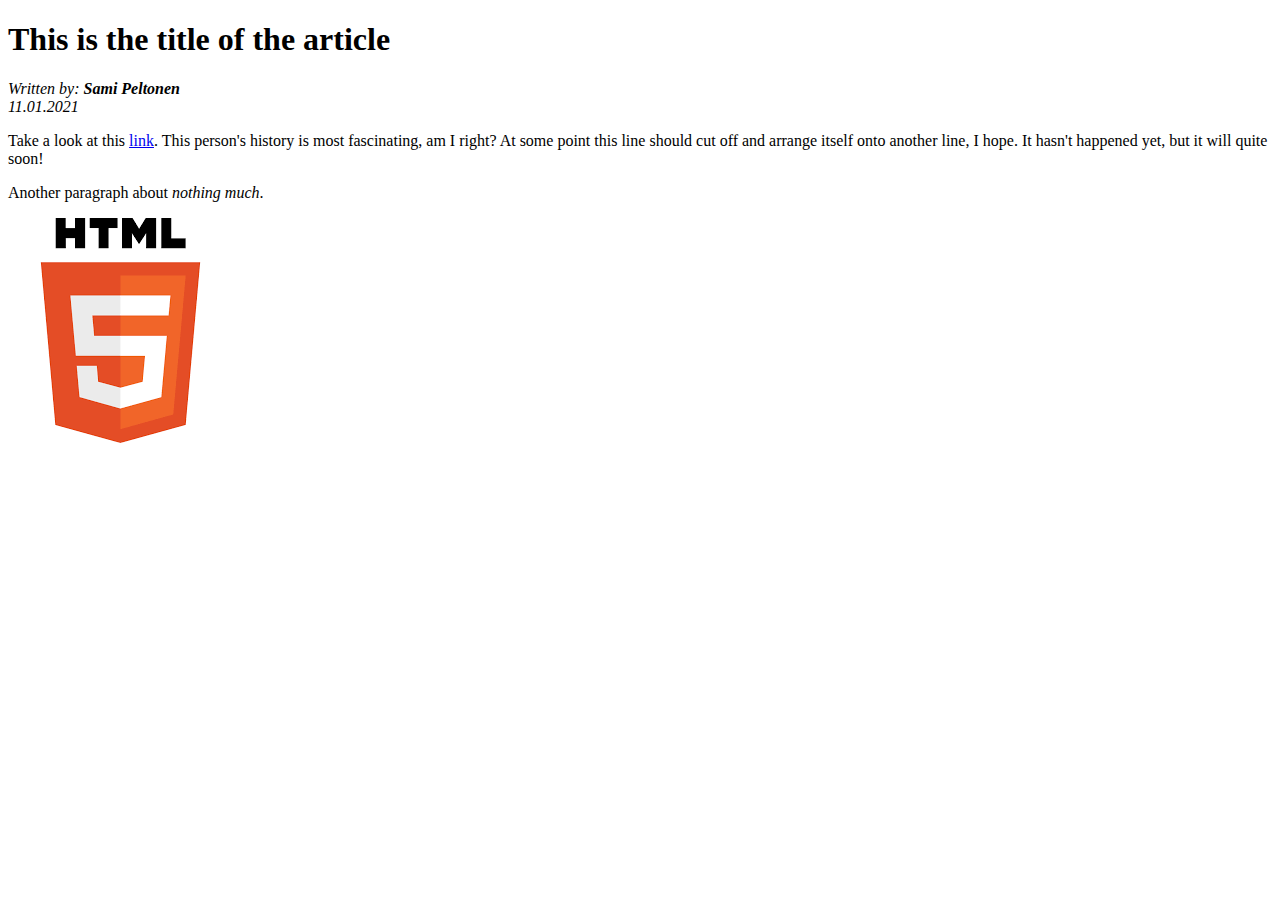
==== index.html @ beb816c2 "Update index.html" ====
<!DOCTYPE html>
     <html class="client-nojs" lang="en" dir="ltr">
       
     <head>
      <meta charset="UTF-8"/>
      <meta name="description" content="This is a page about how to be invisible..">
      
     </head>
     <body>
        <title>My page</title>
        <h1>This is the title of the article</h1>
        <address>Written by: <b>Sami Peltonen</b></address>
        <address>11.01.2021</address>
        <p>Take a look at this <a href="https://en.wikipedia.org/wiki/Peter_Badcoe">link</a>. 
            This person's history is most fascinating, am I right? At some point this line should
            cut off and arrange itself onto another line, I hope. It hasn't happened yet, but it will
            quite soon!</p>
        <p>Another paragraph about <i>nothing much</i>.</p>
        <!--Here are some comments...-->
        <img src="img/html5.png" alt="html5"> 
     </body> 
    </html>
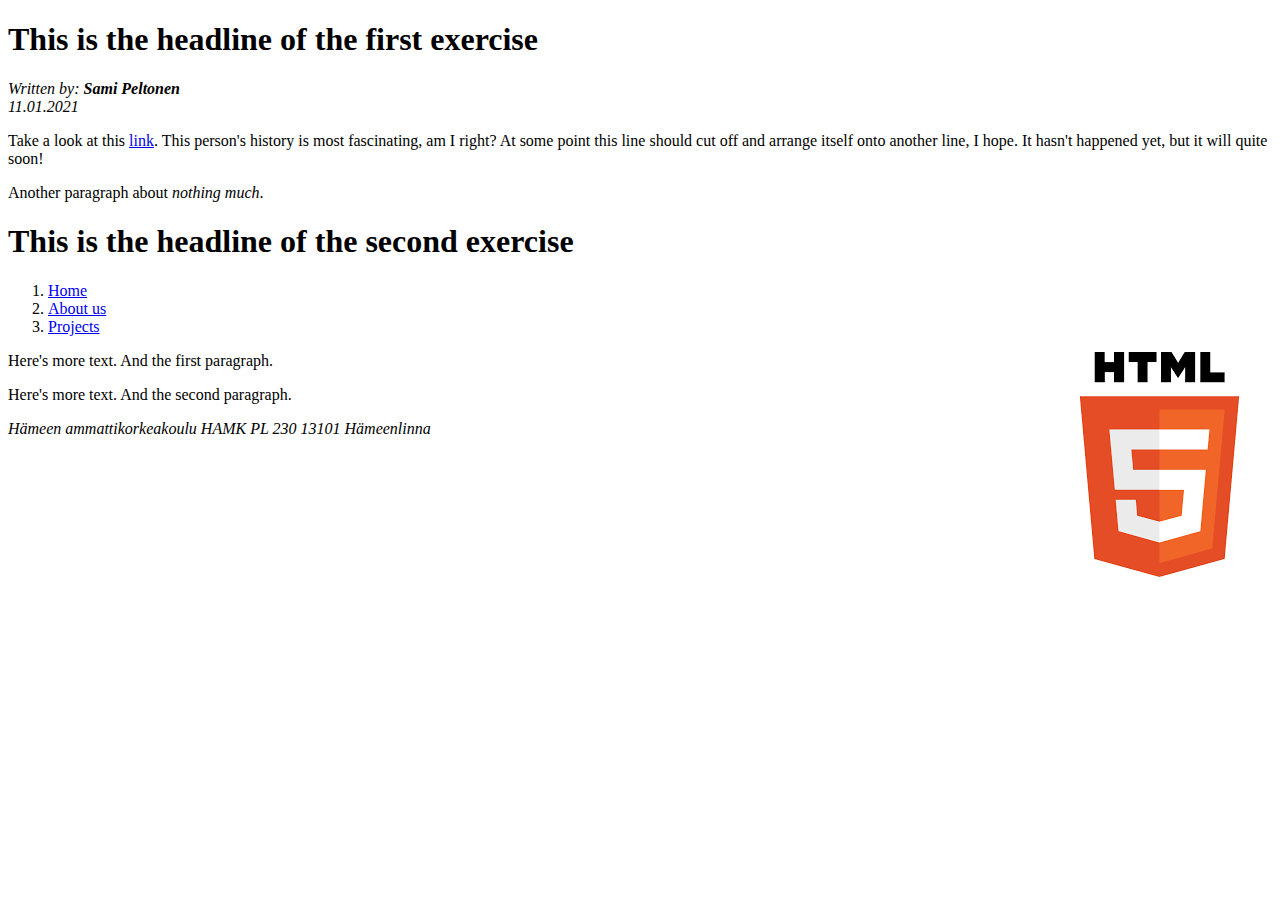
==== commit fa327379: "exercise 1 and 2 ready" ====
--- a/index.html
+++ b/index.html
@@ -8,15 +8,39 @@
      </head>
      <body>
         <title>My page</title>
-        <h1>This is the title of the article</h1>
+        <h1>This is the headline of the first exercise</h1>
+
         <address>Written by: <b>Sami Peltonen</b></address>
         <address>11.01.2021</address>
+
         <p>Take a look at this <a href="https://en.wikipedia.org/wiki/Peter_Badcoe">link</a>. 
             This person's history is most fascinating, am I right? At some point this line should
             cut off and arrange itself onto another line, I hope. It hasn't happened yet, but it will
             quite soon!</p>
         <p>Another paragraph about <i>nothing much</i>.</p>
+
+        
+
+        
+
+        <h1>This is the headline of the second exercise</h1>
+
+        <ol>
+            <li><a href="index.html">Home</a></li>
+            <li><a href="aboutus.html">About us</a></li>
+            <li><a href="projects.html">Projects</a></li>
+        </ol>
+
+        <article>
+            <img src="img/html5.png" alt="html5" align="right">
+            <p>Here's more text. And the first paragraph.</p>
+            <p>Here's more text. And the second paragraph.</p>
+        </article>
+    
+        <address>
+            Hämeen ammattikorkeakoulu HAMK PL 230 13101 Hämeenlinna
+        </address>
         <!--Here are some comments...-->
-        <img src="img/html5.png" alt="html5"> 
+         
      </body> 
     </html>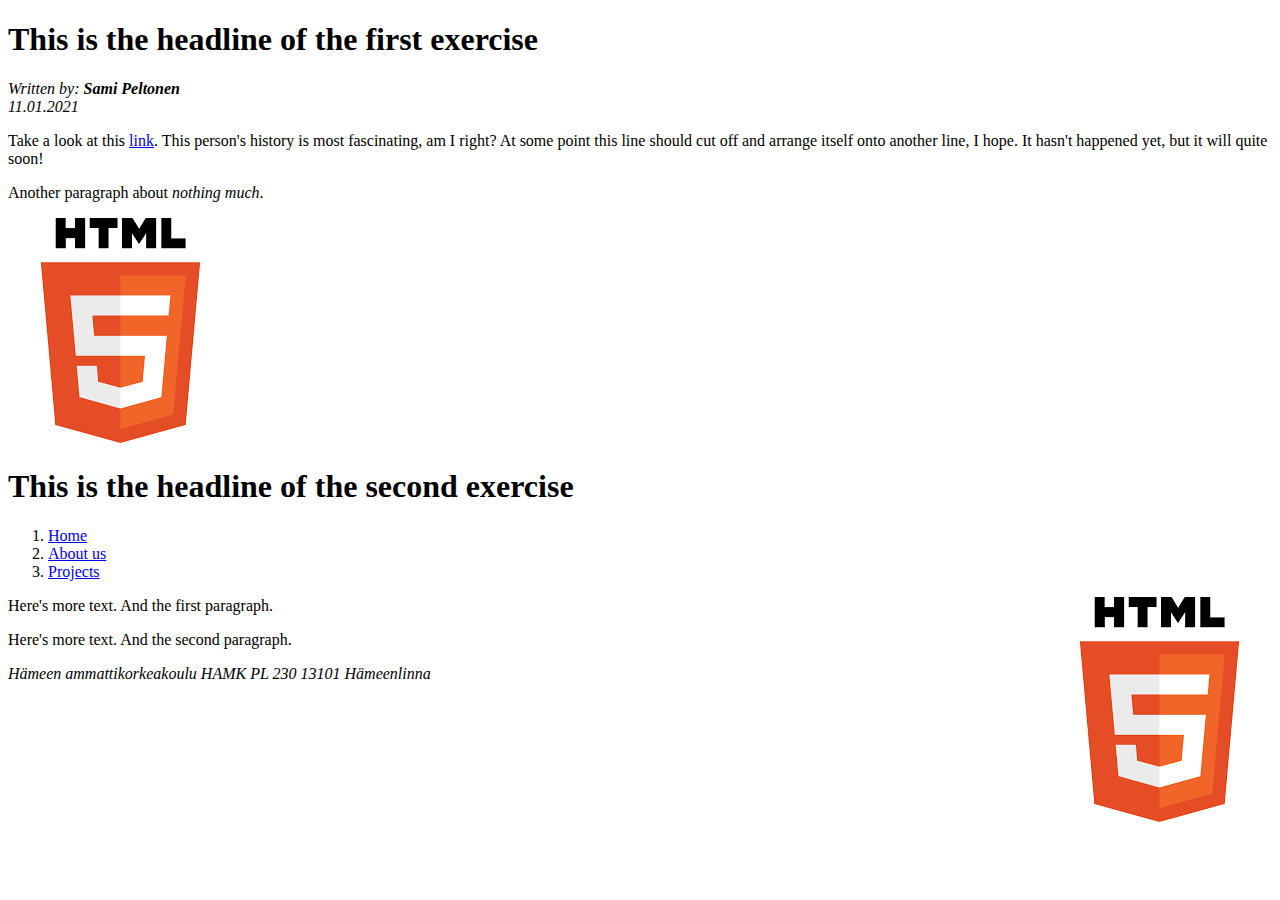
==== commit b64592d8: "Update index.html" ====
--- a/index.html
+++ b/index.html
@@ -18,6 +18,7 @@
             cut off and arrange itself onto another line, I hope. It hasn't happened yet, but it will
             quite soon!</p>
         <p>Another paragraph about <i>nothing much</i>.</p>
+        <img src="img/html5.png" alt="html5">
 
         
 
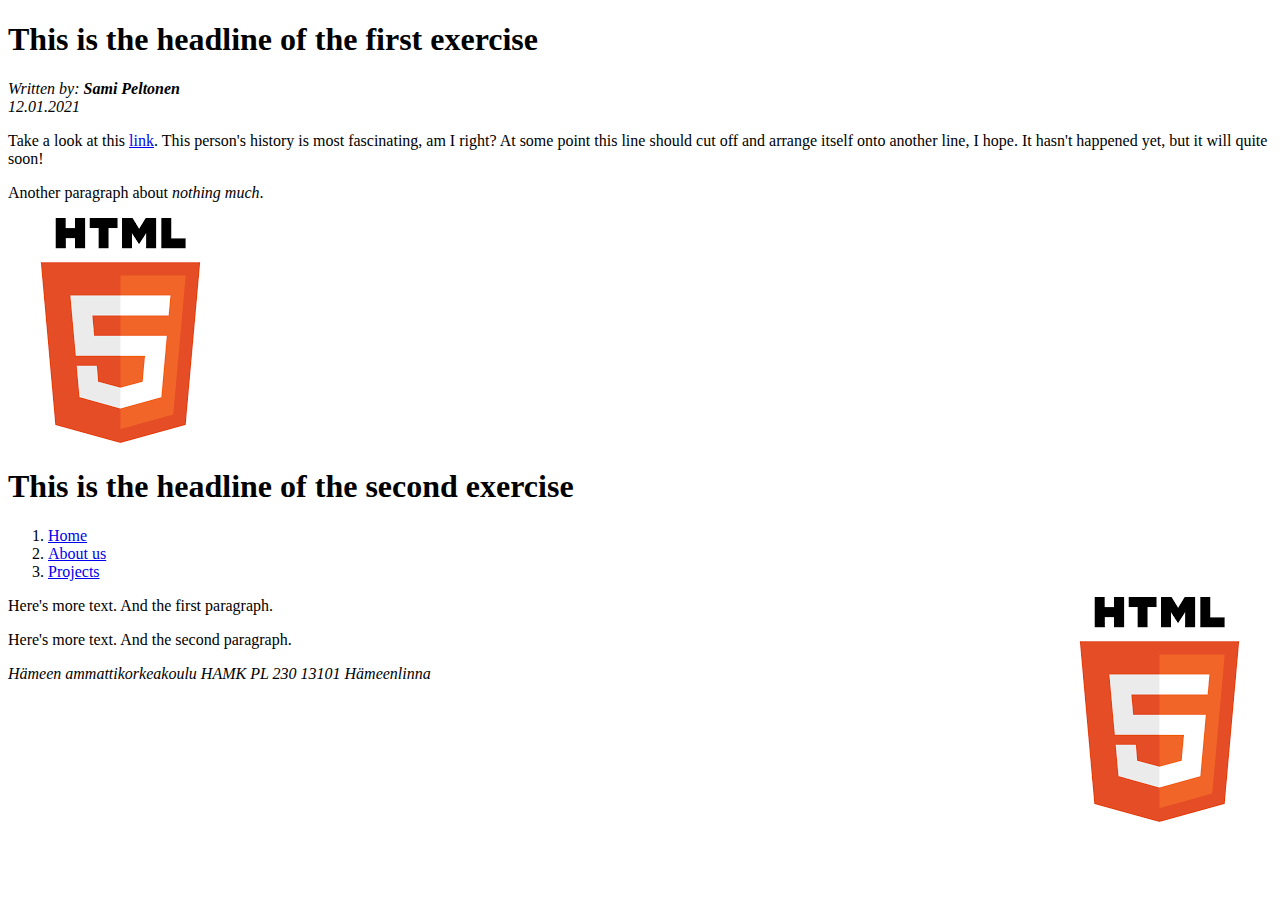
==== commit da40b4a4: "Update index.html" ====
--- a/index.html
+++ b/index.html
@@ -10,8 +10,8 @@
         <title>My page</title>
         <h1>This is the headline of the first exercise</h1>
 
-        <address>Written by: <b>Sami Peltonen</b></address>
-        <address>11.01.2021</address>
+        <address>Written by: <b>Sami Peltonen</b> </address>
+        <address>12.01.2021</address>
 
         <p>Take a look at this <a href="https://en.wikipedia.org/wiki/Peter_Badcoe">link</a>. 
             This person's history is most fascinating, am I right? At some point this line should
@@ -19,10 +19,6 @@
             quite soon!</p>
         <p>Another paragraph about <i>nothing much</i>.</p>
         <img src="img/html5.png" alt="html5">
-
-        
-
-        
 
         <h1>This is the headline of the second exercise</h1>
 
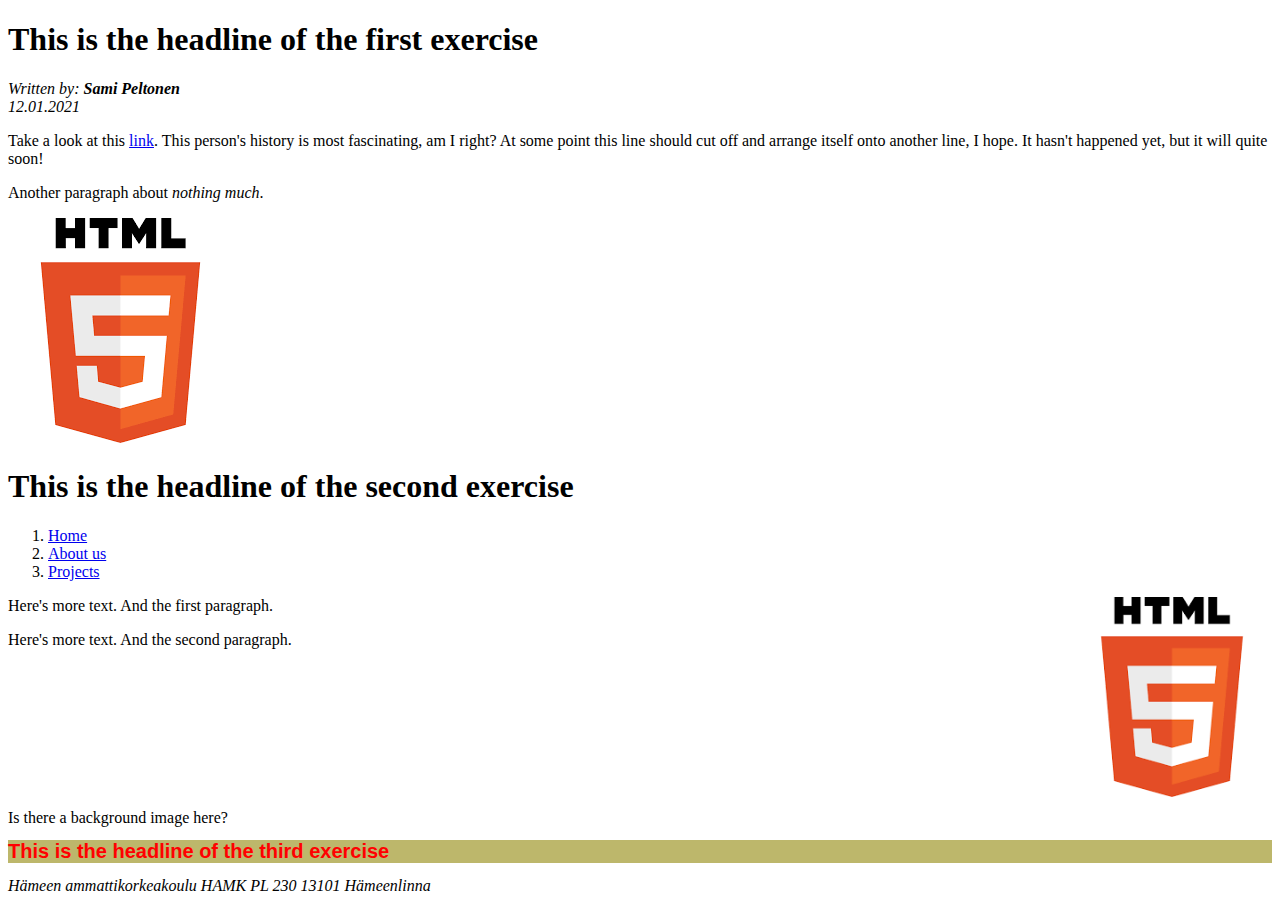
==== commit a2e05204: "push w css" ====
--- a/index.html
+++ b/index.html
@@ -4,10 +4,10 @@
      <head>
       <meta charset="UTF-8"/>
       <meta name="description" content="This is a page about how to be invisible..">
-      
+      <title>My page</title>
      </head>
      <body>
-        <title>My page</title>
+        
         <h1>This is the headline of the first exercise</h1>
 
         <address>Written by: <b>Sami Peltonen</b> </address>
@@ -29,9 +29,24 @@
         </ol>
 
         <article>
-            <img src="img/html5.png" alt="html5" align="right">
+            <img src="img/html5.png" alt="html5" align="right" width="200">
             <p>Here's more text. And the first paragraph.</p>
             <p>Here's more text. And the second paragraph.</p>
+        </article>
+
+        <br>
+        <br>
+        <br>
+        <br>
+        <br>
+        <br>
+        <br>
+        <br>
+
+        <header> Is there a background image here?</header>
+        <article>
+            <h1 style="color:red; font-family:'Trebuchet MS', 'Lucida Sans Unicode', 'Lucida Grande', 'Lucida Sans', Arial, sans-serif; font-size: 20px; background-color:darkkhaki;">This is the headline of the third exercise</h1> 
+
         </article>
     
         <address>
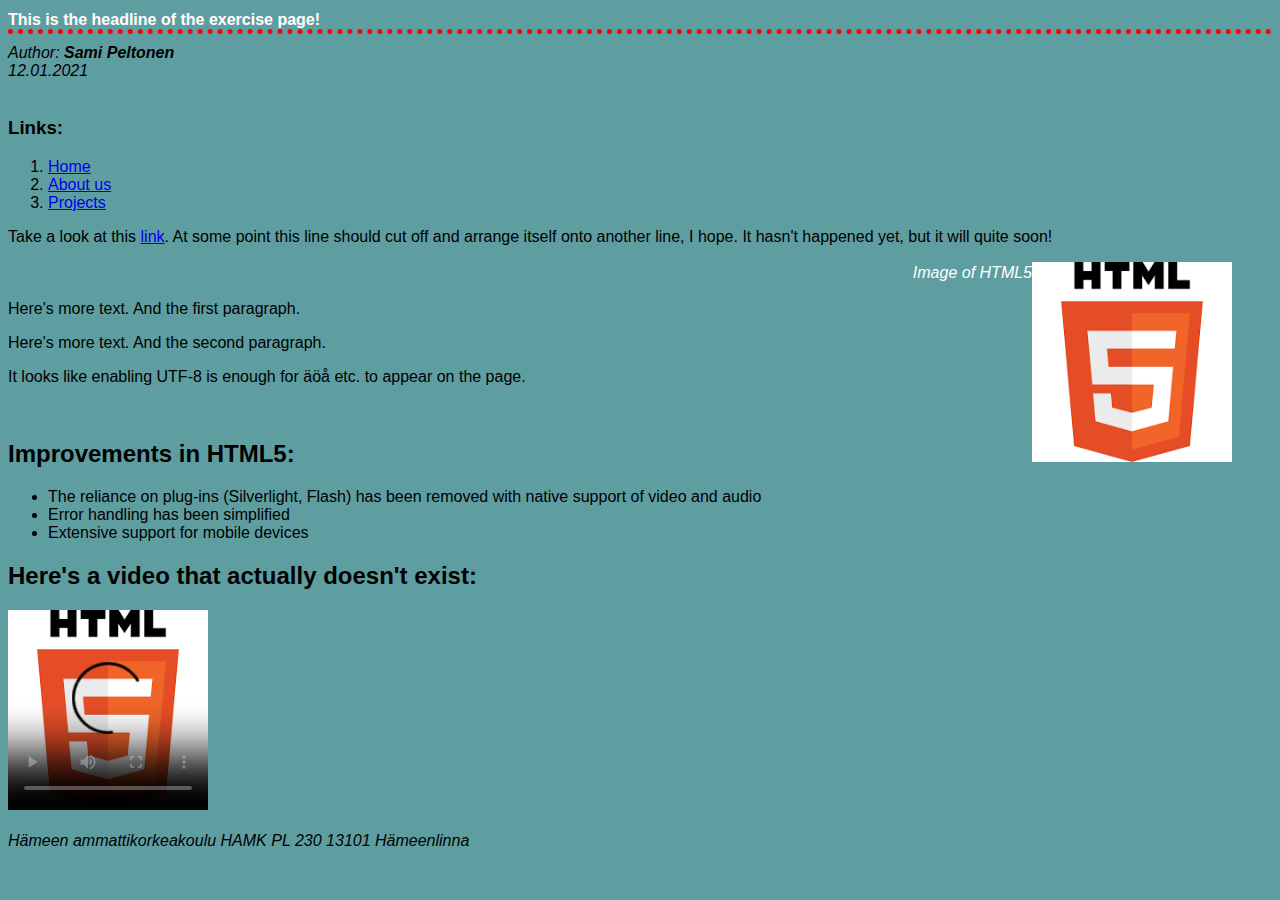
==== commit 098add0a: "css finished" ====
--- a/index.html
+++ b/index.html
@@ -1,58 +1,68 @@
 <!DOCTYPE html>
-     <html class="client-nojs" lang="en" dir="ltr">
+    <html class="client-nojs" lang="en" dir="ltr">
        
-     <head>
-      <meta charset="UTF-8"/>
-      <meta name="description" content="This is a page about how to be invisible..">
-      <title>My page</title>
-     </head>
-     <body>
+      <head>
+        <meta charset="UTF-8"/>
+        <meta name="description" content="This is a page about how to be invisible..">
+        <link href="css/style.css" rel="stylesheet" type="text/css">
+        <title>My page</title>
+      </head>
+      <body>
+        <header>
+            <h1>This is the headline of the exercise page!</h1>
+
+            <address>Author: <b>Sami Peltonen</b> </address>
+            <address>12.01.2021</address>
+            <br>
+
+            <nav>
+                <h3>Links:</h3>
+                <ol>
+                    <li><a color="black" href="index.html">Home</a></li>
+                    <li><a color="black" href="aboutus.html">About us</a></li>
+                    <li><a color="black" href="projects.html">Projects</a></li>
+                </ol>
+            </nav>
+        </header>
+        <main>
+            <p>Take a look at this <a href="https://en.wikipedia.org/wiki/Peter_Badcoe">link</a>. 
+                At some point this line should cut off and arrange itself onto another line, I hope.
+                It hasn't happened yet, but it will quite soon!</p>
         
-        <h1>This is the headline of the first exercise</h1>
+            <article>
+                <figure>
+                    <img src="img/html5.png" alt="html5" align="right" width="200">
+                    <figcaption>Image of HTML5</figcaption>
+                    
+            </figure>
+                <p>Here's more text. And the first paragraph.</p>
+                <p>Here's more text. And the second paragraph.</p>
+            </article>
+                
+             <article>
+                    <p>It looks like enabling UTF-8 is enough for äöå etc. to appear on the page.</p>
+                    <br>
+                    <h2>Improvements in HTML5:</h2>
+                    <ul>
+                        <li>The reliance on plug-ins (Silverlight, Flash) has been removed with native support of
+                        video and audio</li>
+                        <li>Error handling has been simplified</li>
+                        <li>Extensive support for mobile devices</li>
+                    </ul>
+            </article>
+            <article>
+                <h2>Here's a video that actually doesn't exist:</h2>
+                <video src="tuto.mp4" poster="img/html5.png" autoplay loop controls width="200"></video>
 
-        <address>Written by: <b>Sami Peltonen</b> </address>
-        <address>12.01.2021</address>
+            </article>
 
-        <p>Take a look at this <a href="https://en.wikipedia.org/wiki/Peter_Badcoe">link</a>. 
-            This person's history is most fascinating, am I right? At some point this line should
-            cut off and arrange itself onto another line, I hope. It hasn't happened yet, but it will
-            quite soon!</p>
-        <p>Another paragraph about <i>nothing much</i>.</p>
-        <img src="img/html5.png" alt="html5">
-
-        <h1>This is the headline of the second exercise</h1>
-
-        <ol>
-            <li><a href="index.html">Home</a></li>
-            <li><a href="aboutus.html">About us</a></li>
-            <li><a href="projects.html">Projects</a></li>
-        </ol>
-
-        <article>
-            <img src="img/html5.png" alt="html5" align="right" width="200">
-            <p>Here's more text. And the first paragraph.</p>
-            <p>Here's more text. And the second paragraph.</p>
-        </article>
-
-        <br>
-        <br>
-        <br>
-        <br>
-        <br>
-        <br>
-        <br>
-        <br>
-
-        <header> Is there a background image here?</header>
-        <article>
-            <h1 style="color:red; font-family:'Trebuchet MS', 'Lucida Sans Unicode', 'Lucida Grande', 'Lucida Sans', Arial, sans-serif; font-size: 20px; background-color:darkkhaki;">This is the headline of the third exercise</h1> 
-
-        </article>
-    
-        <address>
-            Hämeen ammattikorkeakoulu HAMK PL 230 13101 Hämeenlinna
-        </address>
-        <!--Here are some comments...-->
-         
+        </main>
+        <footer>
+            <address>
+                <br>
+                Hämeen ammattikorkeakoulu HAMK PL 230 13101 Hämeenlinna
+            </address>
+                <!--Here are some comments...-->
+        </footer>
      </body> 
     </html>--- a/css/style.css
+++ b/css/style.css
@@ -0,0 +1,27 @@
+body {
+    background-color: cadetblue;
+    font-family: 'Franklin Gothic Medium', 'Arial Narrow', Arial, sans-serif;
+    font-size: medium;
+    font-size-adjust: none;
+}
+
+h1 {
+    color:white;
+    font-size: 16px;
+    border-bottom-width: thick;
+    border-bottom-style: dotted;
+    border-bottom-color: red;
+
+}
+
+a:hover {
+    background-color: yellow;
+  }
+
+figcaption {
+    background-color: cadetblue;
+    color: white;
+    font-style: italic;
+    padding: 2px;
+    text-align: right;
+  }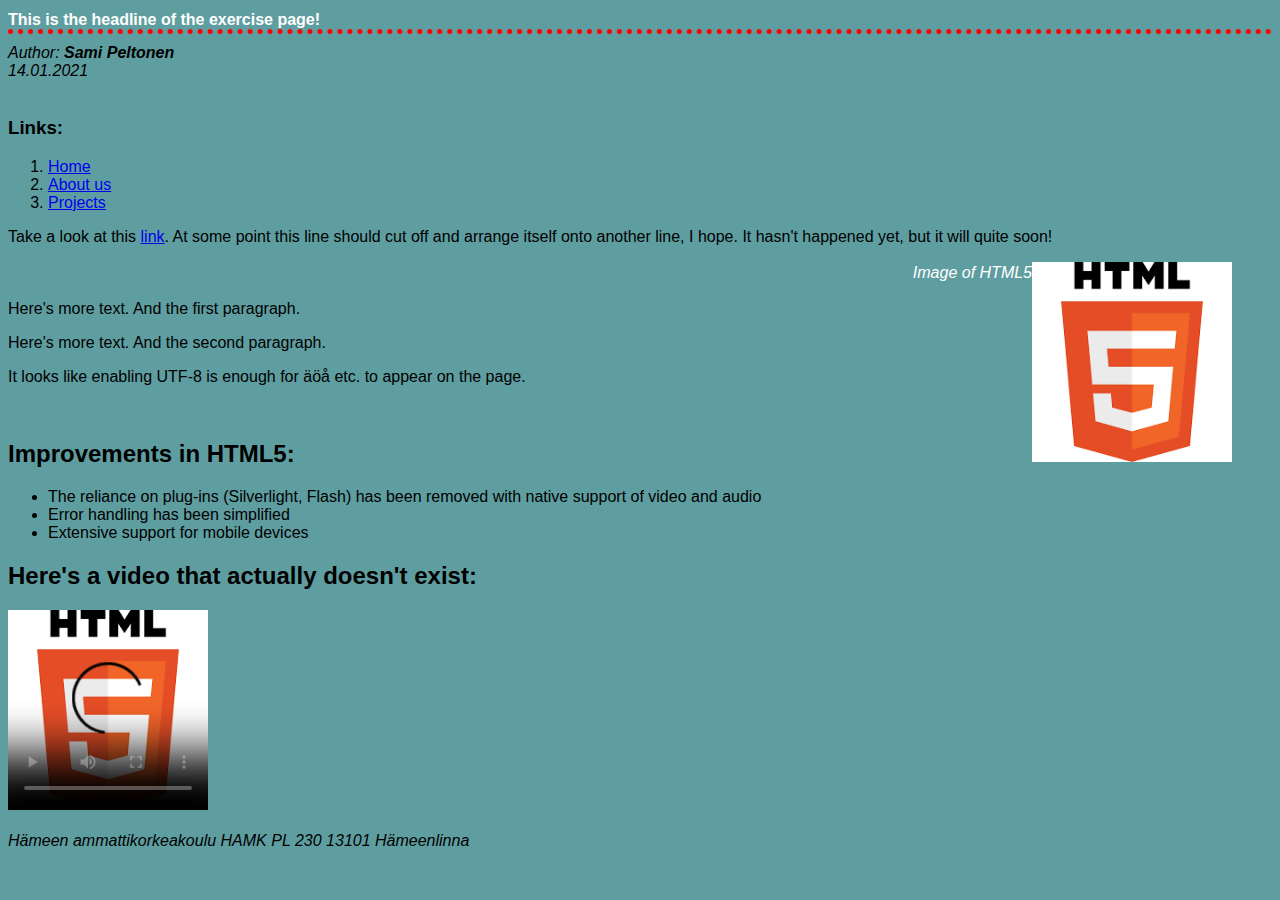
==== commit 9c0d3ac5: "push" ====
--- a/index.html
+++ b/index.html
@@ -12,7 +12,7 @@
             <h1>This is the headline of the exercise page!</h1>
 
             <address>Author: <b>Sami Peltonen</b> </address>
-            <address>12.01.2021</address>
+            <address>14.01.2021</address>
             <br>
 
             <nav>
@@ -33,8 +33,8 @@
                 <figure>
                     <img src="img/html5.png" alt="html5" align="right" width="200">
                     <figcaption>Image of HTML5</figcaption>
-                    
-            </figure>
+                </figure>
+
                 <p>Here's more text. And the first paragraph.</p>
                 <p>Here's more text. And the second paragraph.</p>
             </article>
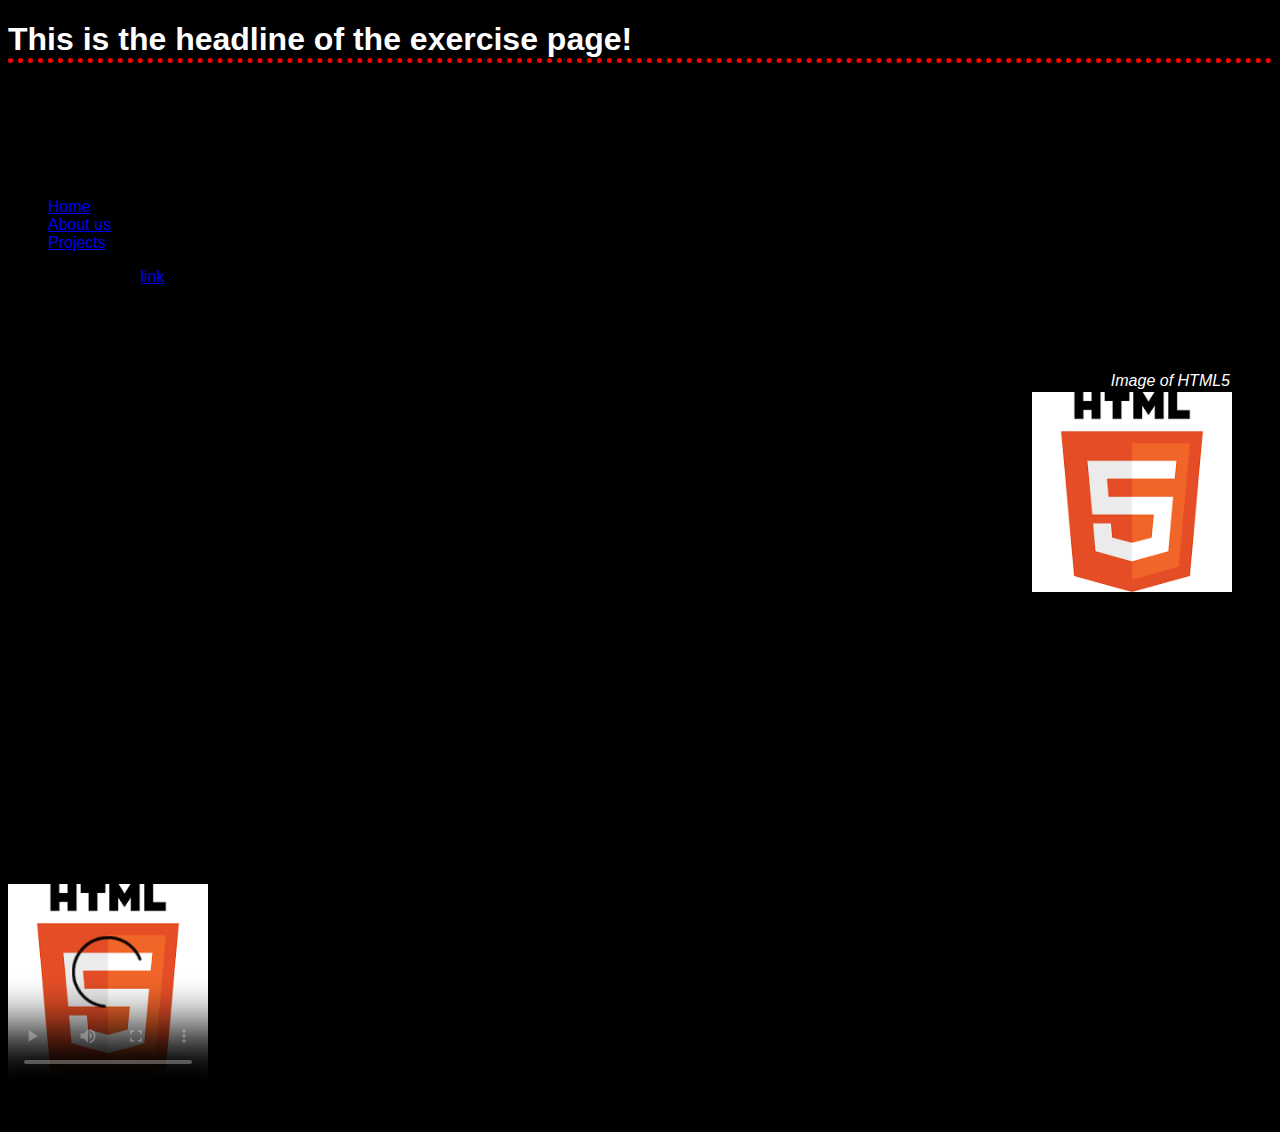
==== commit c376806d: "push" ====
--- a/index.html
+++ b/index.html
@@ -25,23 +25,23 @@
             </nav>
         </header>
         <main>
-            <p>Take a look at this <a href="https://en.wikipedia.org/wiki/Peter_Badcoe">link</a>. 
-                At some point this line should cut off and arrange itself onto another line, I hope.
-                It hasn't happened yet, but it will quite soon!</p>
-        
+            <article>
+                <p>Take a look at this <a href="https://en.wikipedia.org/wiki/Peter_Badcoe">link</a>. 
+                    At some point this line should cut off and arrange itself onto another line, I hope.
+                    It hasn't happened yet, but it will quite soon!</p>
+                    <p>Here's more text. And the second paragraph.</p>
+                    <p>Here's more text. And the third paragraph.</p>
+            </article>   
             <article>
                 <figure>
-                    <img src="img/html5.png" alt="html5" align="right" width="200">
                     <figcaption>Image of HTML5</figcaption>
+                    <img class ="image1" src="img/html5.png" alt="html5" width="200">
                 </figure>
-
-                <p>Here's more text. And the first paragraph.</p>
-                <p>Here's more text. And the second paragraph.</p>
+                    <p>It looks like enabling UTF-8 is enough for äöå etc. to appear on the page.</p>
+                    <br>
             </article>
                 
-             <article>
-                    <p>It looks like enabling UTF-8 is enough for äöå etc. to appear on the page.</p>
-                    <br>
+            <article>
                     <h2>Improvements in HTML5:</h2>
                     <ul>
                         <li>The reliance on plug-ins (Silverlight, Flash) has been removed with native support of
@@ -49,13 +49,13 @@
                         <li>Error handling has been simplified</li>
                         <li>Extensive support for mobile devices</li>
                     </ul>
+                    <br>
             </article>
             <article>
-                <h2>Here's a video that actually doesn't exist:</h2>
+                <h2>Here's a video that doesn't actually exist:</h2>
                 <video src="tuto.mp4" poster="img/html5.png" autoplay loop controls width="200"></video>
 
             </article>
-
         </main>
         <footer>
             <address>
--- a/css/style.css
+++ b/css/style.css
@@ -1,5 +1,5 @@
 body {
-    background-color: cadetblue;
+    background-color: black;
     font-family: 'Franklin Gothic Medium', 'Arial Narrow', Arial, sans-serif;
     font-size: medium;
     font-size-adjust: none;
@@ -7,7 +7,7 @@
 
 h1 {
     color:white;
-    font-size: 16px;
+    font-size: 32px; /* 16px seems a bit too small... */
     border-bottom-width: thick;
     border-bottom-style: dotted;
     border-bottom-color: red;
@@ -19,9 +19,14 @@
   }
 
 figcaption {
-    background-color: cadetblue;
+    background-color: black;
     color: white;
     font-style: italic;
     padding: 2px;
     text-align: right;
-  }+  }
+
+  .image1 {
+    display: block;
+    margin-left: auto;
+}